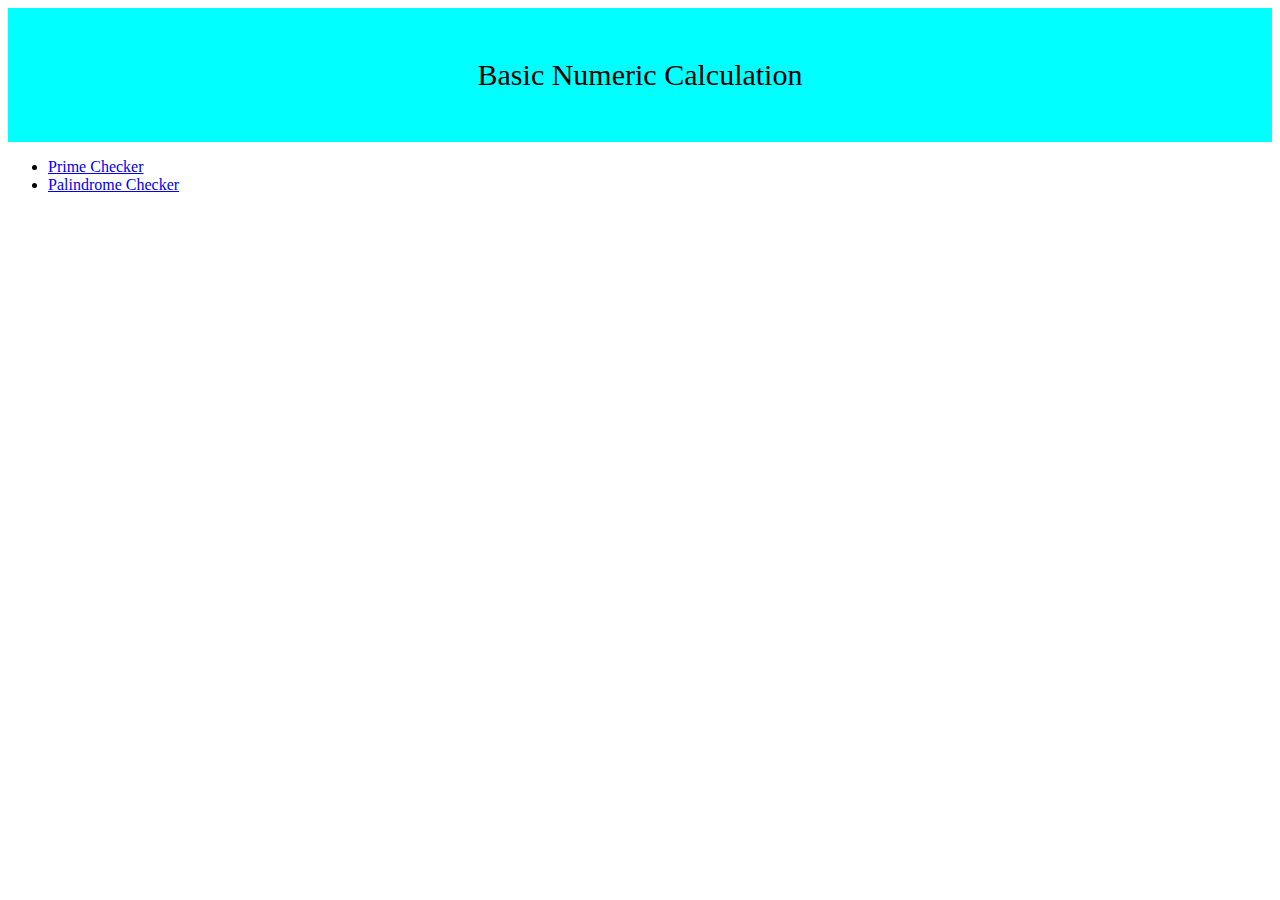
==== index.html @ eee176c3 "My first Ui-Program" ====
<html> 
    <head>
        <title>Checker</title>
    </head>
    <link rel="stylesheet" href="css/style.css" />
    <body>
        <header>Basic Numeric Calculation</header>
        <ul>
        <li><a href="prime.html">Prime Checker</a></li>
        <li><a href="Palindrome.html">Palindrome Checker</a></li>
        </ul>
    </body>
</html>
---- css/style.css ----
header
{
    text-align: center;
    background-color: cyan;
    padding: 50px;
    font-size: 30px ;
}

#div1
{
    font-size: 50px;
    text-align: center;
    padding: 100px;
    background-color: lightslategrey;
}

#div2
{
    
    font-size: 50px;
    text-align: center;
    padding: 100px;
    background-color: powderblue;
}
section
{
    background-color: seashell;
}
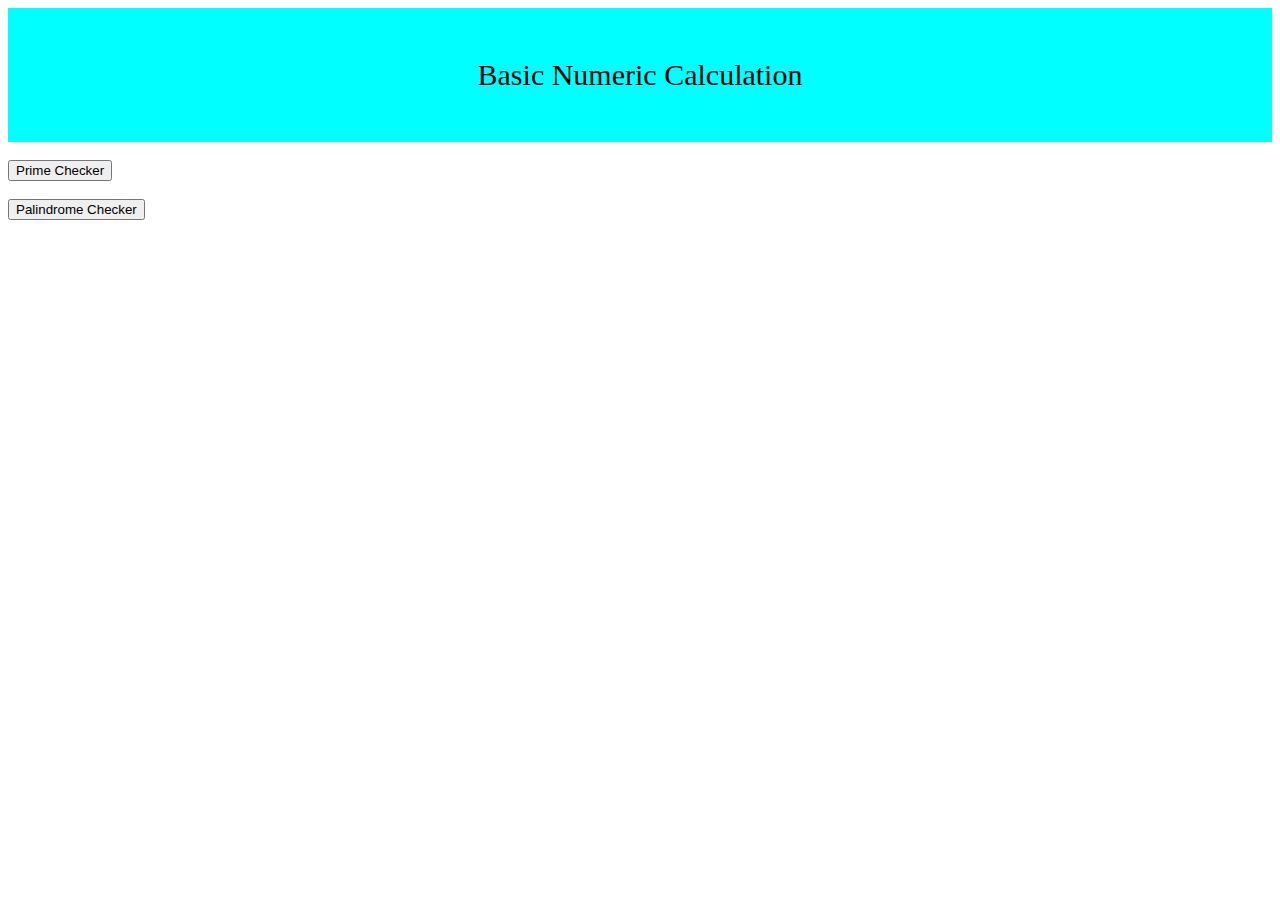
==== commit 6ef8ec49: "Change link to button" ====
--- a/index.html
+++ b/index.html
@@ -4,10 +4,8 @@
     </head>
     <link rel="stylesheet" href="css/style.css" />
     <body>
-        <header>Basic Numeric Calculation</header>
-        <ul>
-        <li><a href="prime.html">Prime Checker</a></li>
-        <li><a href="Palindrome.html">Palindrome Checker</a></li>
-        </ul>
+        <header>Basic Numeric Calculation</header><br>
+        <button onclick="document.location='prime.html'">Prime Checker</button><br><br>
+        <button onclick="document.location='Palindrome.html'">Palindrome Checker</button>
     </body>
 </html>